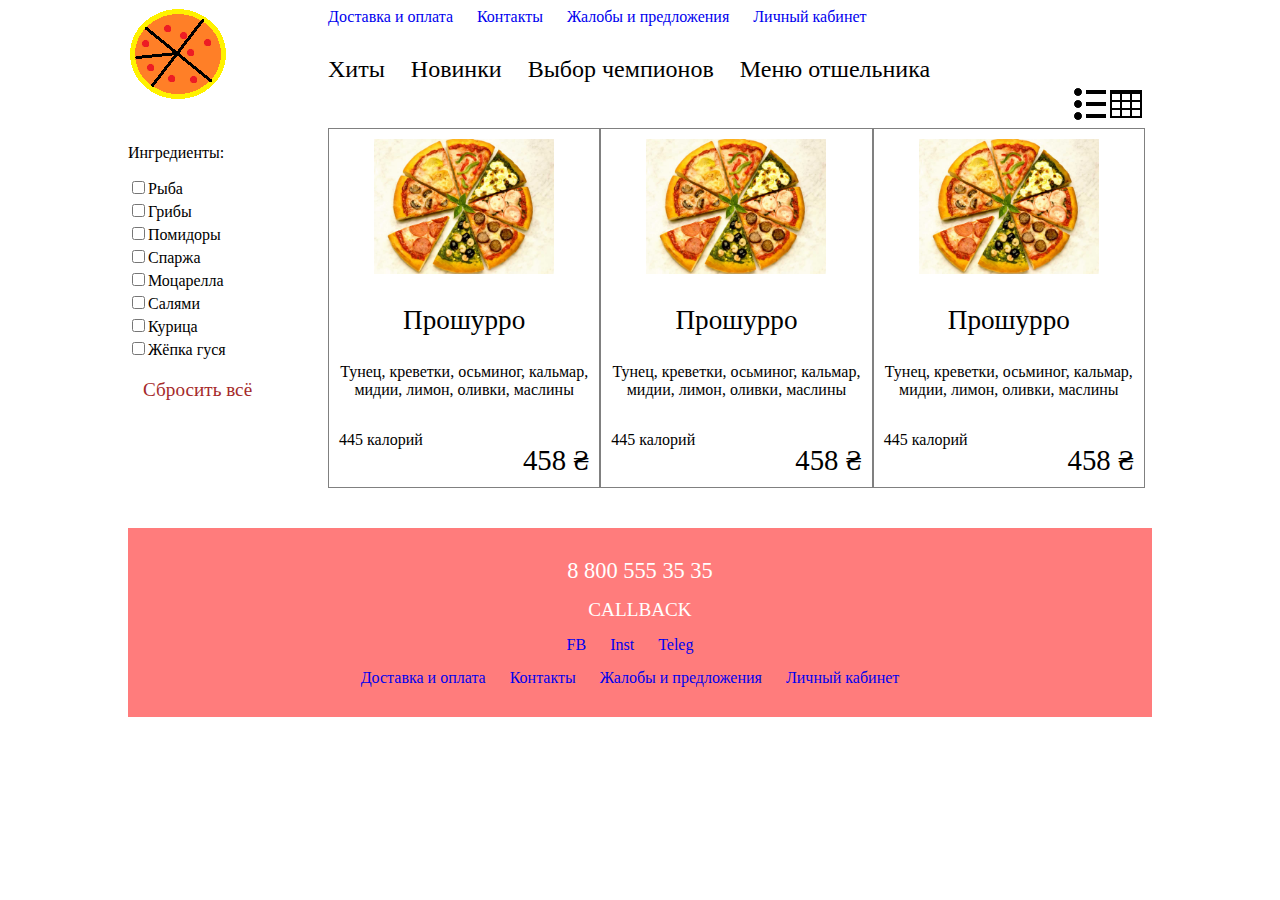
==== index-text.html @ b3ac4e09 "added README.md" ====
<!doctype html>
<html lang="en">
<head>
  <meta charset="UTF-8">
  <meta name="viewport"
        content="width=device-width, user-scalable=no, initial-scale=1.0, maximum-scale=1.0, minimum-scale=1.0">
  <meta http-equiv="X-UA-Compatible" content="ie=edge">
  <title>Document</title>
  <link rel="stylesheet" href="css/styles.css">
</head>
<body>
<div class="page-wrapper">
  <div class="page-wrapper__inner container">
    <header>
      <div class="header__logo-box">
        <img src="resources/img/logo.png" alt="LOGO">
      </div>
      <div class="header__menu--right">
        <div class="header__menu menu">
          <ul>
            <li><a href="#">Доставка и оплата</a></li>
            <li><a href="#">Контакты</a></li>
            <li><a href="#">Жалобы и предложения</a></li>
            <li><a href="#">Личный кабинет</a></li>
          </ul>
        </div>
        <div class="shop-cart"></div>
        <div class="header__offers menu">
          <ul>
            <li>Хиты</li>
            <li>Новинки</li>
            <li>Выбор чемпионов</li>
            <li>Меню отшельника</li>
          </ul>
        </div>
      </div>
      <div class="switch-view">
        <img id="switch-view__list" src="resources/img/switch--list.png" alt="Switch to list view">
        <img id="switch-view__table" src="resources/img/switch--table.png" alt="Switch to table view">
      </div>
    </header>
    
    <aside>
      <div class="aside-container">
        <div class="filter">
          <div class="filter__section filter__ingredients">
            <p class="filter__calories--describe">Ингредиенты:</p>
            <ul>
              <li><label><input type="checkbox" name="ingredients" id="fish">Рыба</label></li>
              <li><label><input type="checkbox" name="ingredients" id="mushrooms">Грибы</label></li>
              <li><label><input type="checkbox" name="ingredients" id="tomatoes">Помидоры</label></li>
              <li><label><input type="checkbox" name="ingredients" id="asparagus">Спаржа</label></li>
              <li><label><input type="checkbox" name="ingredients" id="mozzarella">Моцарелла</label></li>
              <li><label><input type="checkbox" name="ingredients" id="salami">Салями</label></li>
              <li><label><input type="checkbox" name="ingredients" id="chicken">Курица</label></li>
              <li><label><input type="checkbox" name="ingredients" id="goose">Жёпка гуся</label></li>
            </ul>
          </div>
          <div class="filter__section filter__calories">
            <p class="filter__calories--describe">Калорий на 100гр:</p>
            <ul>
              <li><label><input type="checkbox" name="calories" id="calorie50"><50</label></li>
              <li><label><input type="checkbox" name="calories" id="calories50_100">50-100</label></li>
              <li><label><input type="checkbox" name="calories" id="calories100"><100</label></li>
            </ul>
          </div>
          <div class="remove-filters">Сбросить всё</div>
        </div>
      </div>
    </aside>
    
    <main>
<!--      <div class="items__no&#45;&#45;items">-->
<!--        <h2>Ничего не найдено по запросу!</h2>-->
<!--      </div>-->
<!--      <div class="items-wrapper&#45;&#45;list">-->
<!--        <div class="item">-->
<!--          <img class="item__logo" src="resources/img/logo.png" alt="pizza IMG">-->
<!--          <div class="item__name">Прошурро</div>-->
<!--          <div class="item__price">458 ₴</div>-->
<!--        </div>-->
<!--      </div>-->
<!--      <div class="items-wrapper&#45;&#45;list">-->
<!--        <div class="item">-->
<!--          <img class="item__logo" src="resources/img/logo.png" alt="pizza IMG">-->
<!--          <div class="item__name">Прошурро</div>-->
<!--          <div class="item__price">458 ₴</div>-->
<!--        </div>-->
<!--      </div>-->
      <div class="items-wrapper--table">
        <div class="item">
          <img class="item__image" src="resources/img/pizza-img.jpg" alt="pizza IMG">
          <p class="item__name">Прошурро</p>
          <p class="item__ingredients">Тунец, креветки, осьминог, кальмар, мидии, лимон, оливки, маслины</p>
          <p class="item__calories">445 калорий</p>
          <p class="item__price">458 ₴</p>
        </div>
      </div>
      <div class="items-wrapper--table">
        <div class="item">
          <img class="item__image" src="resources/img/pizza-img.jpg" alt="pizza IMG">
          <p class="item__name">Прошурро</p>
          <p class="item__ingredients">тунец, креветки, осьминог, кальмар, мидии, лимон, оливки, маслины</p>
          <p class="item__calories">445 калорий</p>
          <p class="item__price">458 ₴</p>
        </div>
      </div>
      <div class="items-wrapper--table">
        <div class="item">
          <img class="item__image" src="resources/img/pizza-img.jpg" alt="pizza IMG">
          <p class="item__name">Прошурро</p>
          <p class="item__ingredients">Тунец, креветки, осьминог, кальмар, мидии, лимон, оливки, маслины</p>
          <p class="item__calories">445 калорий</p>
          <p class="item__price">458 ₴</p>
        </div>
      </div>
    </main>
    <footer>
      <div class="footer__inner">
        <div class="footer__phone footer__row">8 800 555 35 35</div>
        <div class="footer__callback footer__row">Callback</div>
        <div class="footer__social social footer__row">
          <ul>
            <li><a href="#">FB</a></li>
            <li><a href="#">Inst</a></li>
            <li><a href="#">Teleg</a></li>
          </ul>
        </div>
        <div class="footer__menu menu footer__row">
          <ul>
            <li><a href="#">Доставка и оплата</a></li>
            <li><a href="#">Контакты</a></li>
            <li><a href="#">Жалобы и предложения</a></li>
            <li><a href="#">Личный кабинет</a></li>
          </ul>
        </div>
      </div>
    </footer>
  </div>

<!--  <div class="layout-menu__container">-->
<!--    <div class="layout-menu">-->
<!--      <h1 class="layout-menu&#45;&#45;offer">Привет! Как ты хочешь нас видеть 🍕?</h1>-->
<!--      <div class="layout-menu__option layout-menu__option-table">Табличкой</div>-->
<!--      <div class="layout-menu__option layout-menu__option-list">Списком</div>-->
<!--    </div>-->
<!--  </div>-->
</div>
<script src="js/content.js" defer></script>
<script src="js/page-components.js" defer></script>
<script src="js/site-builder.js" defer></script>
</body>
</html>
---- css/styles.css ----
.page-wrapper__inner {
  margin: 0 auto;
  max-width: 1024px;
}

header {
  position: relative;
}

.header__logo-box {
  width: 200px;
  text-align: left;
  float: left;
}

.header__menu--right {
  margin-left: 200px;
  height: 120px;
}

.header__offers{
  margin-top: 30px;
  font-size: 1.5rem;
}

.switch-view {
  position: absolute;
  top: 80px;
  right: 10px;
  cursor: pointer;
}

.switch-view--inactive {
  opacity: 30%;
}

.social li,
.menu li{
  display: inline-block;
  margin-right: 20px;
}

aside {
  width: 200px;
  float: left;
}

.filter li {
  margin-top: 3px;
}

.filter__calories {
  display: none;
}

.remove-filters {
  margin-top: 20px;
  padding-left: 15px;
  font-size: 1.2rem;
  color: brown;
  cursor: pointer;
}

.remove-filters:hover {
  text-decoration: underline;
}

.clearfix::after {
  content: "";
  display: table;
  clear: both;
}

main {
  width: 80%;
  display: flex;
  flex-wrap: wrap;
  /*justify-content: space-between;*/
}

.items__no--items {
  margin-bottom: 400px;
}

.items-wrapper--table {
  flex-basis: 33%;
  border: 1px solid grey;
  text-align: center;
}

.item__image {
  margin-top: 10px;
  width: 180px;
}

.item__name {
  font-size: 1.7rem;
}

.item__ingredients {
  min-height: 24px;
}

.item__ingredients:first-letter {
  text-transform: uppercase;
}

.item__calories {
  float: left;
  margin-left: 10px;
}

.item__price {
  float: right;
  margin-right: 10px;
  margin-bottom: 10px;
  font-size: 1.8rem;
}

.items-wrapper--list {
  width: 100%;
  border: 1px solid grey;
}

.items-wrapper--list .item {
  margin: 5px;
  display: flex;
  align-items: center;
}

.items-wrapper--list .item__price {
  float: none;
  margin: 0;
}

.items-wrapper--list .item__name {
  min-width: 300px;
}

.items-wrapper--list .item__logo {
  height: 50px;
  margin-right: 30px;
}

li a {
  text-decoration: none;
}

ul {
  margin: 0;
  padding: 0;
  list-style-type: none;
}

.footer__inner {
  margin-top: 40px;
  padding: 15px 0;
  text-align: center;
  background: #ff7c7c;
  color: white;
}

.footer__row {
  margin: 15px auto;
}

.footer__phone {
  font-size: 1.4rem;
}

.footer__callback {
  text-transform: uppercase;
  font-size: 1.2rem;
}

.layout-menu__container {
  position: fixed;
  top: 40%;
  left: 50%;
  transform: translate(-50%, -50%);
  height: 100%;
  width: 100%;
  text-align: center;
  background: white;
}

.layout-menu {
  padding: 10%;
}

.layout-menu h1 {
  font-size: 3rem;
}

.layout-menu__option {
  display: inline-block;
  width: 250px;
  font-size: 2rem;
  margin-top: 1rem;
  padding: 1rem 2rem;
  cursor: pointer;
  transition: all .4s;
}

.layout-menu__option:hover {
  transform: translateY(-10px);
  box-shadow: 3px 3px 5px 6px #ccc;
}
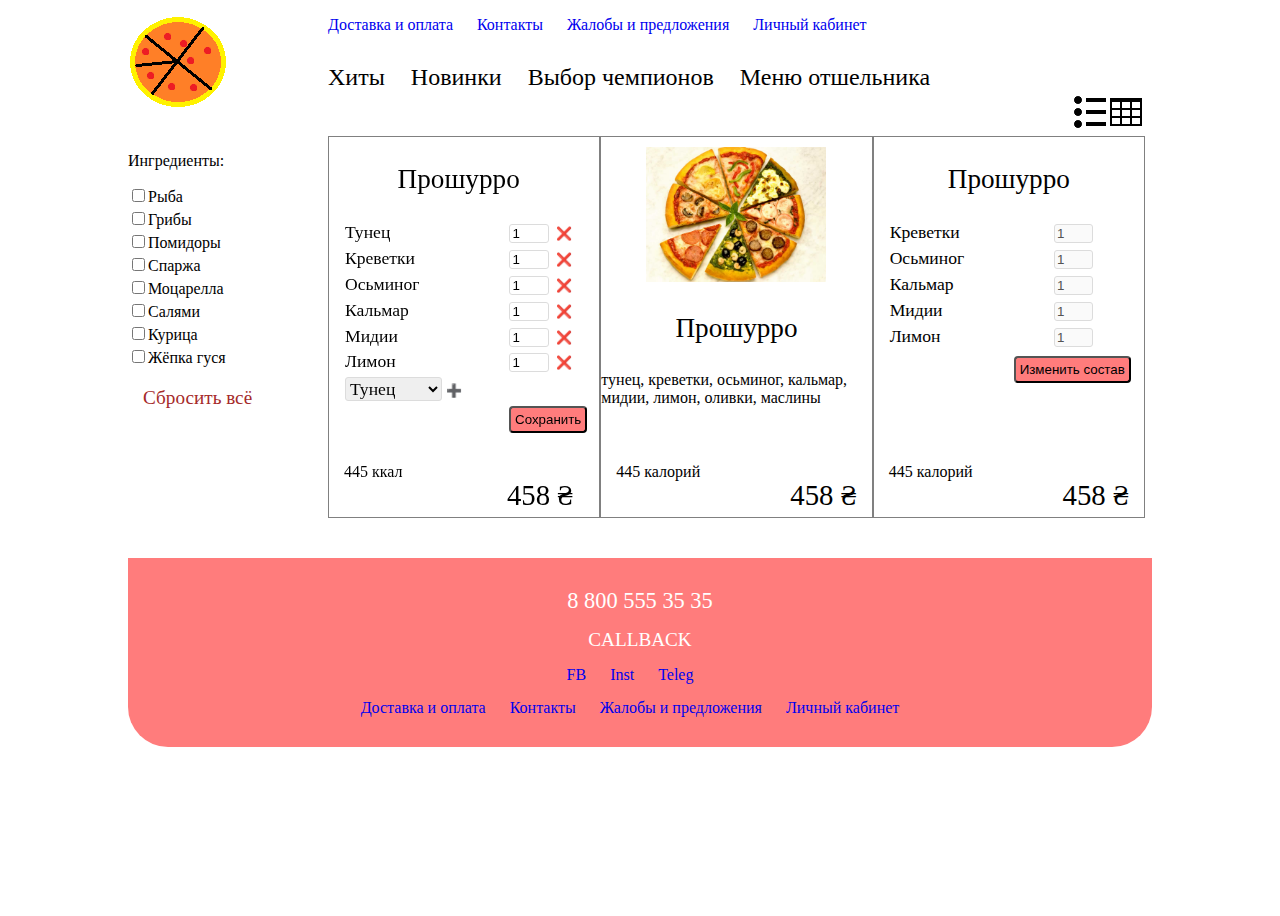
==== commit 38c6ce08: "set HTML for task B" ====
--- a/index-text.html
+++ b/index-text.html
@@ -6,7 +6,7 @@
         content="width=device-width, user-scalable=no, initial-scale=1.0, maximum-scale=1.0, minimum-scale=1.0">
   <meta http-equiv="X-UA-Compatible" content="ie=edge">
   <title>Document</title>
-  <link rel="stylesheet" href="css/styles.css">
+  <link rel="stylesheet" href="css/styles-text.css">
 </head>
 <body>
 <div class="page-wrapper">
@@ -87,17 +87,67 @@
 <!--          <div class="item__price">458 ₴</div>-->
 <!--        </div>-->
 <!--      </div>-->
-      <div class="items-wrapper--table">
-        <div class="item">
-          <img class="item__image" src="resources/img/pizza-img.jpg" alt="pizza IMG">
-          <p class="item__name">Прошурро</p>
-          <p class="item__ingredients">Тунец, креветки, осьминог, кальмар, мидии, лимон, оливки, маслины</p>
-          <p class="item__calories">445 калорий</p>
-          <p class="item__price">458 ₴</p>
-        </div>
-      </div>
-      <div class="items-wrapper--table">
-        <div class="item">
+      <div class="item item--table">
+        <div class="card">
+          <div class="card__side card__side--front">
+            <p class="item__name">Прошурро</p>
+            <div class="item__ingredients">
+              <div class="item__ingredient">
+                <label for="proshurro">Тунец </label>
+                <input value="1" min="1" max="15" type="number" id="proshurro">
+                <span class="interactive-element">&nbsp;❌</span>
+              </div>
+              <div class="item__ingredient">
+                <label for="proshurro">Креветки </label>
+                <input value="1" min="1" max="15" type="number" id="proshurro">
+                <span class="interactive-element">&nbsp;❌</span>
+              </div>
+              <div class="item__ingredient">
+                <label for="proshurro">Осьминог </label>
+                <input value="1" min="1" max="15" type="number" id="proshurro">
+                <span class="interactive-element">&nbsp;❌</span>
+              </div>
+              <div class="item__ingredient">
+                <label for="proshurro">Кальмар </label>
+                <input value="1" min="1" max="15" type="number" id="proshurro">
+                <span class="interactive-element">&nbsp;❌</span>
+              </div>
+              <div class="item__ingredient">
+                <label for="proshurro">Мидии </label>
+                <input value="1" min="1" max="15" type="number" id="proshurro">
+                <span class="interactive-element">&nbsp;❌</span>
+              </div>
+              <div class="item__ingredient">
+                <label for="proshurro">Лимон </label>
+                <input value="1" min="1" max="15" type="number" id="proshurro">
+                <span class="interactive-element">&nbsp;❌</span>
+              </div>
+              <div class="item__ingredient">
+                <select name="add-ingredient" id="item--add">
+                  <option value="">Тунец</option>
+                  <option value="">Креветки</option>
+                  <option value="">Осьминог</option>
+                  <option value="">Кальмар</option>
+                  <option value="">Мидии</option>
+                  <option value="">Лимон</option>
+                </select> <span class="interactive-element">➕</span>
+              </div>
+              <button class="active-btn item__btn-save">Сохранить</button>
+            </div>
+            <p class="item__calories">445 ккал</p>
+            <p class="item__price">458 ₴</p>
+          </div>
+          <div class="card__side card__side--back">
+            <img class="item__image" src="resources/img/pizza-img.jpg" alt="pizza IMG">
+            <p class="item__name">Прошурро</p>
+            <p class="item__ingredients">тунец, креветки, осьминог, кальмар, мидии, лимон, оливки, маслины</p>
+            <p class="item__calories">445 ккал</p>
+            <p class="item__price">458 ₴</p>
+          </div>
+        </div>
+      </div>
+      <div class="item--table">
+        <div class="item-card">
           <img class="item__image" src="resources/img/pizza-img.jpg" alt="pizza IMG">
           <p class="item__name">Прошурро</p>
           <p class="item__ingredients">тунец, креветки, осьминог, кальмар, мидии, лимон, оливки, маслины</p>
@@ -105,11 +155,43 @@
           <p class="item__price">458 ₴</p>
         </div>
       </div>
-      <div class="items-wrapper--table">
-        <div class="item">
-          <img class="item__image" src="resources/img/pizza-img.jpg" alt="pizza IMG">
+      <div class="item--table">
+        <div class="item-card">
           <p class="item__name">Прошурро</p>
-          <p class="item__ingredients">Тунец, креветки, осьминог, кальмар, мидии, лимон, оливки, маслины</p>
+          <div class="item__ingredients">
+            <div class="item__ingredient">
+              <label for="proshurro">Креветки</label>
+              <input disabled class="ingredient__edit--disable" value="1" min="1" max="15" type="number" id="proshurro">
+              <span class="ingredient__edit--toggle interactive-element">&nbsp;&nbsp;❌</span>
+            </div>
+            <div class="item__ingredient">
+              <label for="proshurro">Осьминог</label>
+              <input disabled class="ingredient__edit--disable" value="1" min="1" max="15" type="number" id="proshurro">
+            </div>
+            <div class="item__ingredient">
+              <label for="proshurro">Кальмар</label>
+              <input disabled class="ingredient__edit--disable" value="1" min="1" max="15" type="number" id="proshurro">
+            </div>
+            <div class="item__ingredient">
+              <label for="proshurro">Мидии</label>
+              <input disabled class="ingredient__edit--disable" value="1" min="1" max="15" type="number" id="proshurro">
+            </div>
+            <div class="item__ingredient">
+              <label for="proshurro">Лимон</label>
+              <input disabled class="ingredient__edit--disable" value="1" min="1" max="15" type="number" id="proshurro">
+            </div>
+            <div class="item__ingredient ingredient__edit--toggle">
+              <select name="add-ingredient" id="item--add">
+                <option value="">Тунец</option>
+                <option value="">Креветки</option>
+                <option value="">Осьминог</option>
+                <option value="">Кальмар</option>
+                <option value="">Мидии</option>
+                <option value="">Лимон</option>
+              </select> <span class="interactive-element">➕</span>
+            </div>
+            <button class="active-btn item__btn-edit" id="edit_ingredients">Изменить состав</button>
+          </div>
           <p class="item__calories">445 калорий</p>
           <p class="item__price">458 ₴</p>
         </div>
--- a/css/styles-text.css
+++ b/css/styles-text.css
@@ -0,0 +1,319 @@
+:root {
+  --card-heit: 380px;
+}
+
+* {
+  /*box-sizing: border-box;*/
+}
+
+body {
+  margin: 0;
+}
+.page-wrapper {
+  padding-top: 1rem;
+  min-height: 100vh;
+  /*background-image: url("../resources/img/background.jpg");*/
+}
+
+.page-wrapper__inner {
+  position: relative;
+  margin: 0 auto;
+  max-width: 1024px;
+}
+
+header {
+  position: relative;
+}
+
+.header__logo-box {
+  width: 200px;
+  text-align: left;
+  float: left;
+}
+
+.header__menu--right {
+  margin-left: 200px;
+  height: 120px;
+}
+
+.header__offers{
+  margin-top: 30px;
+  font-size: 1.5rem;
+}
+
+.switch-view {
+  position: absolute;
+  top: 80px;
+  right: 10px;
+  cursor: pointer;
+}
+
+.switch-view--inactive {
+  opacity: 30%;
+}
+
+.social li,
+.menu li{
+  display: inline-block;
+  margin-right: 20px;
+}
+
+aside {
+  width: 200px;
+  float: left;
+}
+
+.filter li {
+  margin-top: 3px;
+}
+
+.filter__calories {
+  display: none;
+}
+
+.remove-filters {
+  margin-top: 20px;
+  padding-left: 15px;
+  font-size: 1.2rem;
+  color: brown;
+  cursor: pointer;
+}
+
+.remove-filters:hover {
+  text-decoration: underline;
+}
+
+.clearfix::after {
+  content: "";
+  display: table;
+  clear: both;
+}
+
+main {
+  width: 80%;
+  display: flex;
+  flex-wrap: wrap;
+}
+
+.items__no--items {
+  margin-bottom: 400px;
+}
+
+.item--table {
+  position: relative;
+  flex-basis: 33%;
+  border: 1px solid grey;
+  text-align: center;
+}
+
+.card {
+  position: relative;
+  height: var(--card-heit);
+  perspective: 1500px;
+}
+
+.card__side {
+  position: absolute;
+  top: 0;
+  bottom: 0;
+  height: var(--card-heit);
+  transition: all .8s;
+  backface-visibility: hidden;
+}
+
+.card__side--front {
+
+}
+
+.card__side--back {
+  transform: rotateY(-180deg);
+}
+
+.card:hover .card__side--front {
+  transform: rotateY(180deg);
+}
+
+.card:hover .card__side--back {
+  transform: rotateY(0);
+}
+
+.item--table .item-card {
+  background: white;
+}
+
+.item__image {
+  margin-top: 10px;
+  width: 180px;
+}
+
+.item__name {
+  font-size: 1.7rem;
+}
+
+.item__ingredients {
+  text-align: left;
+  min-height: 24px;
+}
+
+.item__ingredient input{
+  width: 2.5em;
+  border: 1px solid gainsboro;
+  border-radius: 3px;
+}
+
+.ingredient__edit--toggle {
+  display: none;
+}
+
+.item__ingredient {
+  margin: .3rem 1rem;
+  font-size: 1.1rem;
+}
+
+.item__ingredient label {
+  display: inline-block;
+  width: 160px;
+}
+
+.item__ingredient select {
+  border: 1px solid gainsboro;
+  border-radius: 3px;
+  font-family: serif;
+  font-size: 1.1rem;
+}
+
+.item__btn-edit {
+  position: relative;
+  left: 140px;
+  margin-top: 5px;
+}
+
+.item__btn-save {
+  position: relative;
+  left: 180px;
+}
+
+.item__ingredient span {
+  font-size: .8rem;
+  cursor: pointer;
+}
+
+.card__side--back .item__ingredients {
+  text-align: center;
+}
+
+.card__side--back .item__ingredients:first-letter {
+  text-transform: uppercase;
+}
+
+.item__calories {
+  position: absolute;
+  left: 15px;
+  bottom: 20px;
+}
+
+.item__price {
+  position: absolute;
+  right: 15px;
+  bottom: 5px;
+  margin-bottom: 0;
+  font-size: 1.8rem;
+}
+
+.items-wrapper--list {
+  width: 100%;
+  border: 1px solid grey;
+}
+
+.items-wrapper--list .item__ingredient {
+  margin: 5px;
+  display: flex;
+  align-items: center;
+}
+
+.items-wrapper--list .item__price {
+  float: none;
+  margin: 0;
+}
+
+.items-wrapper--list .item__name {
+  min-width: 300px;
+}
+
+.items-wrapper--list .item__logo {
+  height: 50px;
+  margin-right: 30px;
+}
+
+li a {
+  text-decoration: none;
+}
+
+ul {
+  margin: 0;
+  padding: 0;
+  list-style-type: none;
+}
+
+.footer__inner {
+  margin-top: 40px;
+  padding: 15px 0;
+  text-align: center;
+  background: #ff7c7c;
+  color: white;
+  border-radius: 0 0 40px 40px;
+}
+
+.footer__row {
+  margin: 15px auto;
+}
+
+.footer__phone {
+  font-size: 1.4rem;
+}
+
+.footer__callback {
+  text-transform: uppercase;
+  font-size: 1.2rem;
+}
+
+.layout-menu__container {
+  position: fixed;
+  top: 40%;
+  left: 50%;
+  transform: translate(-50%, -50%);
+  height: 100%;
+  width: 100%;
+  text-align: center;
+  background: white;
+}
+
+.layout-menu {
+  padding: 10%;
+}
+
+.layout-menu h1 {
+  font-size: 3rem;
+}
+
+.layout-menu__option {
+  display: inline-block;
+  width: 250px;
+  font-size: 2rem;
+  margin-top: 1rem;
+  padding: 1rem 2rem;
+  cursor: pointer;
+  transition: all .4s;
+}
+
+.layout-menu__option:hover {
+  transform: translateY(-10px);
+  box-shadow: 3px 3px 5px 6px #ccc;
+}
+
+.active-btn {
+  background: #ff7c7c;
+  padding: 4px;
+  border-radius: 4px;
+}
+
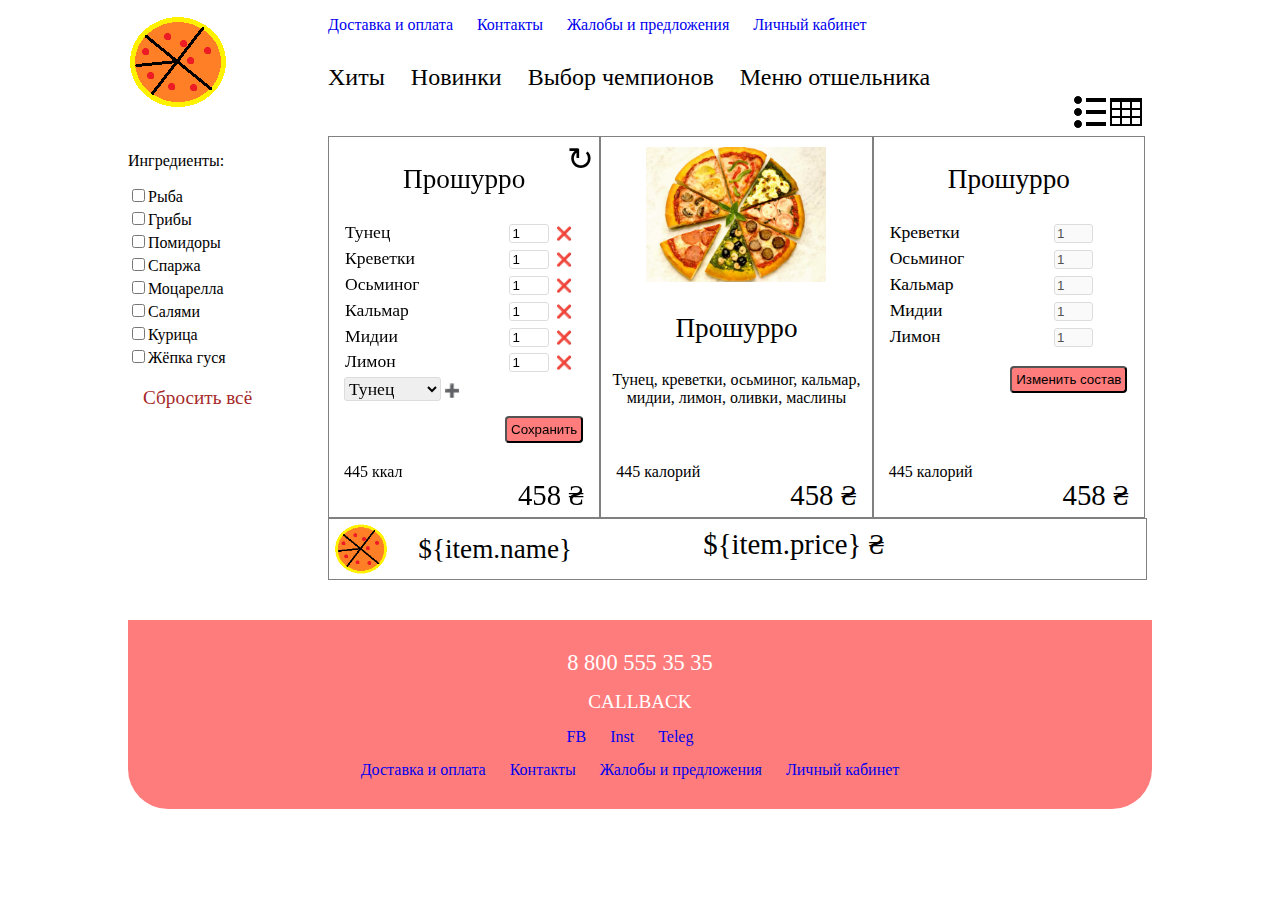
==== commit 6423184d: "created MainElement" ====
--- a/index-text.html
+++ b/index-text.html
@@ -122,35 +122,46 @@
                 <input value="1" min="1" max="15" type="number" id="proshurro">
                 <span class="interactive-element">&nbsp;❌</span>
               </div>
-              <div class="item__ingredient">
-                <select name="add-ingredient" id="item--add">
-                  <option value="">Тунец</option>
-                  <option value="">Креветки</option>
-                  <option value="">Осьминог</option>
-                  <option value="">Кальмар</option>
-                  <option value="">Мидии</option>
-                  <option value="">Лимон</option>
-                </select> <span class="interactive-element">➕</span>
-              </div>
-              <button class="active-btn item__btn-save">Сохранить</button>
-            </div>
+<!--              <div class="item__ingredient">-->
+<!--                <select name="add-ingredient" id="item&#45;&#45;add">-->
+<!--                  <option value="">Тунец</option>-->
+<!--                  <option value="">Креветки</option>-->
+<!--                  <option value="">Осьминог</option>-->
+<!--                  <option value="">Кальмар</option>-->
+<!--                  <option value="">Мидии</option>-->
+<!--                  <option value="">Лимон</option>-->
+<!--                </select> <span class="interactive-element">➕</span>-->
+<!--              </div>              -->
+            </div>
+            <div class="select-option">
+              <select class="add-ingredient" name="add-ingredient">
+              <option value="">Тунец</option>
+              <option value="">Креветки</option>
+              <option value="">Осьминог</option>
+              <option value="">Кальмар</option>
+              <option value="">Мидии</option>
+              <option value="">Лимон</option>
+            </select><span class="interactive-element"> ➕</span>
+            </div>
+            <button class="active-btn item__btn-save">Сохранить</button>
             <p class="item__calories">445 ккал</p>
             <p class="item__price">458 ₴</p>
           </div>
           <div class="card__side card__side--back">
             <img class="item__image" src="resources/img/pizza-img.jpg" alt="pizza IMG">
             <p class="item__name">Прошурро</p>
-            <p class="item__ingredients">тунец, креветки, осьминог, кальмар, мидии, лимон, оливки, маслины</p>
+            <p class="item__ingredients--list">тунец, креветки, осьминог, кальмар, мидии, лимон, оливки, маслины</p>
             <p class="item__calories">445 ккал</p>
             <p class="item__price">458 ₴</p>
           </div>
+          <div class="reverse-btn" id="reverseCard">↻</div>
         </div>
       </div>
       <div class="item--table">
         <div class="item-card">
           <img class="item__image" src="resources/img/pizza-img.jpg" alt="pizza IMG">
           <p class="item__name">Прошурро</p>
-          <p class="item__ingredients">тунец, креветки, осьминог, кальмар, мидии, лимон, оливки, маслины</p>
+          <p class="item__ingredients--list">тунец, креветки, осьминог, кальмар, мидии, лимон, оливки, маслины</p>
           <p class="item__calories">445 калорий</p>
           <p class="item__price">458 ₴</p>
         </div>
@@ -190,10 +201,17 @@
                 <option value="">Лимон</option>
               </select> <span class="interactive-element">➕</span>
             </div>
-            <button class="active-btn item__btn-edit" id="edit_ingredients">Изменить состав</button>
-          </div>
+          </div>
+          <button class="active-btn item__btn-edit" id="edit_ingredients">Изменить состав</button>
           <p class="item__calories">445 калорий</p>
           <p class="item__price">458 ₴</p>
+        </div>
+      </div>
+      <div class="item--list">
+        <div class="item">
+          <img class="item__logo" src="resources/img/logo.png" alt="Pizza LOGO">
+          <div class="item__name">${item.name}</div>
+          <div class="item__price">${item.price} ₴</div>
         </div>
       </div>
     </main>
@@ -231,5 +249,15 @@
 <script src="js/content.js" defer></script>
 <script src="js/page-components.js" defer></script>
 <script src="js/site-builder.js" defer></script>
+<script>
+  let main = document.querySelector("main");
+  main.addEventListener("click", event => {
+    if (event.target.className === "reverse-btn") {
+      let reverse = event.target;
+      let card = reverse.parentNode;
+      card.classList.toggle("card--rotated");
+    }
+  })
+</script>
 </body>
 </html>--- a/css/styles-text.css
+++ b/css/styles-text.css
@@ -117,6 +117,7 @@
   top: 0;
   bottom: 0;
   height: var(--card-heit);
+  width: 100%;
   transition: all .8s;
   backface-visibility: hidden;
 }
@@ -129,12 +130,27 @@
   transform: rotateY(-180deg);
 }
 
-.card:hover .card__side--front {
+/*.card:active .card__side--front {*/
+/*  transform: rotateY(180deg);*/
+/*}*/
+
+/*.card:active .card__side--back {*/
+/*  transform: rotateY(0);*/
+/*}*/
+.card--rotated .card__side--front {
   transform: rotateY(180deg);
 }
 
-.card:hover .card__side--back {
+.card--rotated .card__side--back {
   transform: rotateY(0);
+}
+
+.reverse-btn {
+  position: absolute;
+  top: 3px;
+  right: 5px;
+  font-size: 2rem;
+  cursor: pointer;
 }
 
 .item--table .item-card {
@@ -175,7 +191,12 @@
   width: 160px;
 }
 
-.item__ingredient select {
+.select-option {
+  text-align: left;
+}
+
+.add-ingredient {
+  margin-left: 15px;
   border: 1px solid gainsboro;
   border-radius: 3px;
   font-family: serif;
@@ -184,25 +205,25 @@
 
 .item__btn-edit {
   position: relative;
-  left: 140px;
-  margin-top: 5px;
+  left: 60px;
+  top: 15px;
 }
 
 .item__btn-save {
   position: relative;
-  left: 180px;
-}
-
-.item__ingredient span {
+  top: 15px;
+  left: 80px;
+}
+
+.interactive-element {
   font-size: .8rem;
   cursor: pointer;
 }
-
 .card__side--back .item__ingredients {
   text-align: center;
 }
 
-.card__side--back .item__ingredients:first-letter {
+.item__ingredients--list:first-letter {
   text-transform: uppercase;
 }
 
@@ -220,27 +241,27 @@
   font-size: 1.8rem;
 }
 
-.items-wrapper--list {
+.item--list {
   width: 100%;
   border: 1px solid grey;
 }
 
-.items-wrapper--list .item__ingredient {
+.item--list .item {
   margin: 5px;
   display: flex;
   align-items: center;
 }
 
-.items-wrapper--list .item__price {
-  float: none;
+.item--list .item__price {
   margin: 0;
-}
-
-.items-wrapper--list .item__name {
+  position: relative;
+}
+
+.item--list .item__name {
   min-width: 300px;
 }
 
-.items-wrapper--list .item__logo {
+.item--list .item__logo {
   height: 50px;
   margin-right: 30px;
 }
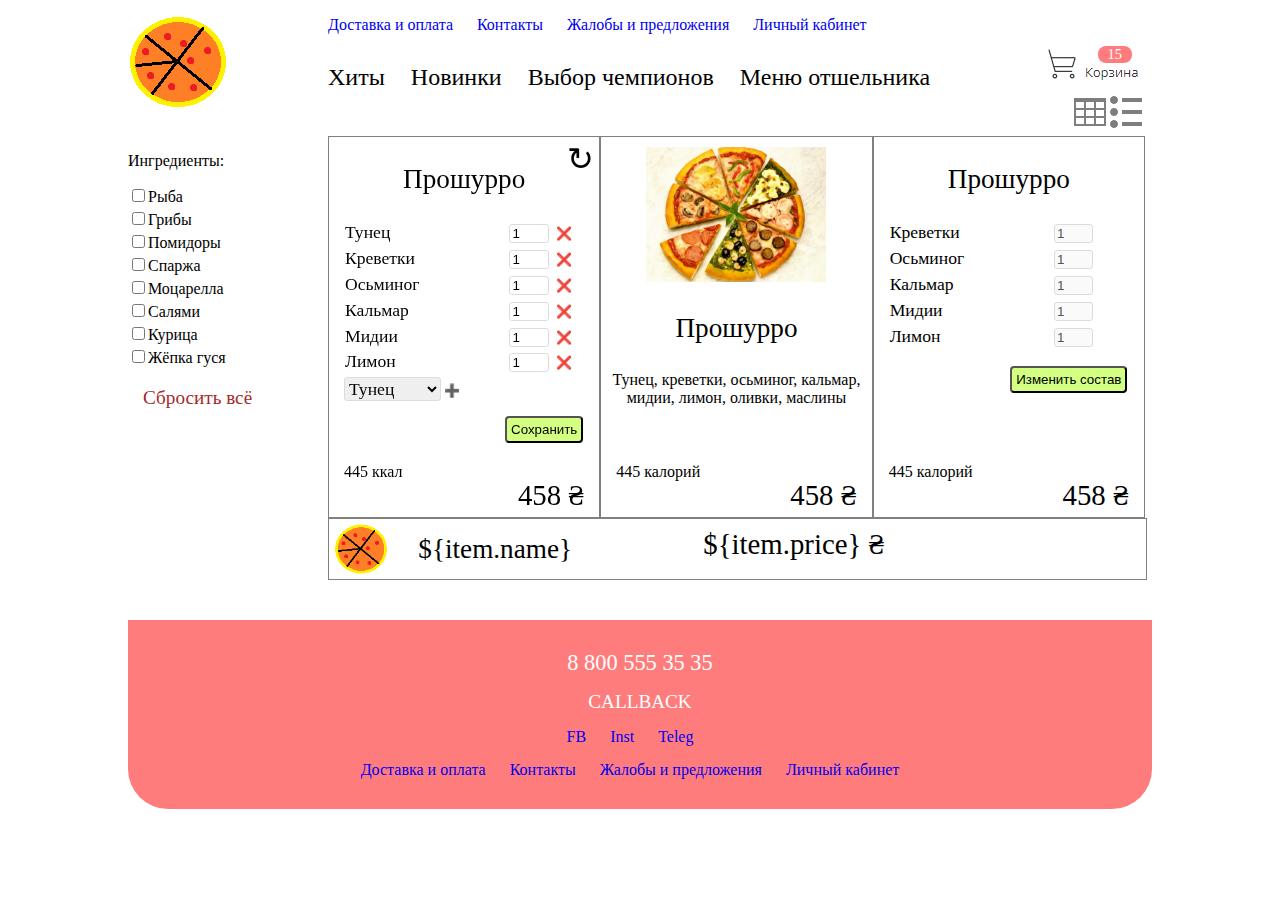
==== commit 56714df5: "bucket part" ====
--- a/index-text.html
+++ b/index-text.html
@@ -35,8 +35,8 @@
         </div>
       </div>
       <div class="switch-view">
-        <img id="switch-view__list" src="resources/img/switch--list.png" alt="Switch to list view">
-        <img id="switch-view__table" src="resources/img/switch--table.png" alt="Switch to table view">
+        <img id="switch-view__table" class="switch-view__element" src="resources/img/switch--table.png" alt="Switch to table view">
+        <img id="switch-view__list" class="switch-view__element" src="resources/img/switch--list.png" alt="Switch to list view">
       </div>
     </header>
     
@@ -236,6 +236,94 @@
         </div>
       </div>
     </footer>
+    <div class="bucket">
+      <div class="bucket__info">
+        <div class="bucket__quantity">
+          15
+        </div>
+        <div class="bucket__img">
+          <img src="resources/img/bucket.png" alt="Bucket">
+        </div>
+      </div>
+      <div class="bucket__list">
+        <div class="bucket__list--cards">
+          <div class="bucket__list--item" id="item--1">
+            <div class="bucket-item__delete">❌</div>
+            <div class="bucket-item__img">
+              <img src="resources/img/Джовано.png" alt="Pizza img">
+            </div>
+            <div class="bucket-item__col-3">
+              <div class="bucket-item__name">Прошурро</div>
+              <div class="bucket-item__quantity">
+                <label>кол-во: <input value="1" min="1" max="15" type="number" id="proshurro"></label>
+              </div>
+            </div>
+            <div class="bucket-item__price">555 ₴</div>
+          </div>
+
+          <div class="bucket__list--item" id="item--1">
+            <div class="bucket-item__delete">❌</div>
+            <div class="bucket-item__img">
+              <img src="resources/img/Джовано.png" alt="Pizza img">
+            </div>
+            <div class="bucket-item__col-3">
+              <div class="bucket-item__name">Прошурро</div>
+              <div class="bucket-item__quantity">
+                <label>кол-во: <input value="1" min="1" max="15" type="number" id="proshurro"></label>
+              </div>
+            </div>
+            <div class="bucket-item__price">555 ₴</div>
+          </div>
+
+          <div class="bucket__list--item" id="item--1">
+            <div class="bucket-item__delete">❌</div>
+            <div class="bucket-item__img">
+              <img src="resources/img/Джовано.png" alt="Pizza img">
+            </div>
+            <div class="bucket-item__col-3">
+              <div class="bucket-item__name">Прошурро</div>
+              <div class="bucket-item__quantity">
+                <label>кол-во: <input value="1" min="1" max="15" type="number" id="proshurro"></label>
+              </div>
+            </div>
+            <div class="bucket-item__price">555 ₴</div>
+          </div>
+
+          <div class="bucket__list--item" id="item--1">
+            <div class="bucket-item__delete">❌</div>
+            <div class="bucket-item__img">
+              <img src="resources/img/Джовано.png" alt="Pizza img">
+            </div>
+            <div class="bucket-item__col-3">
+              <div class="bucket-item__name">Прошурро</div>
+              <div class="bucket-item__quantity">
+                <label>кол-во: <input value="1" min="1" max="15" type="number" id="proshurro"></label>
+              </div>
+            </div>
+            <div class="bucket-item__price">555 ₴</div>
+          </div>
+
+          <div class="bucket__list--item" id="item--1">
+            <div class="bucket-item__delete">❌</div>
+            <div class="bucket-item__img">
+              <img src="resources/img/Джовано.png" alt="Pizza img">
+            </div>
+            <div class="bucket-item__col-3">
+              <div class="bucket-item__name">Прошурро</div>
+              <div class="bucket-item__quantity">
+                <label>кол-во: <input value="1" min="1" max="15" type="number" id="proshurro"></label>
+              </div>
+            </div>
+            <div class="bucket-item__price">555 ₴</div>
+          </div>
+        </div>
+
+        <div class="bucket__order">
+          <span class="order-sum-price">1555 ₴</span>
+          <button class="active-btn order-btn">Заказать!</button>
+        </div>
+      </div>
+    </div>
   </div>
 
 <!--  <div class="layout-menu__container">-->
--- a/css/styles-text.css
+++ b/css/styles-text.css
@@ -1,5 +1,6 @@
 :root {
   --card-heit: 380px;
+  --order-item-height: 75px;
 }
 
 * {
@@ -48,8 +49,13 @@
   cursor: pointer;
 }
 
-.switch-view--inactive {
-  opacity: 30%;
+.switch-view__element {
+  opacity: .5;
+  transition: opacity .2s;
+}
+
+.switch-view__element:hover {
+  opacity: 1;
 }
 
 .social li,
@@ -333,8 +339,121 @@
 }
 
 .active-btn {
-  background: #ff7c7c;
+  background: #d3ff82;
   padding: 4px;
   border-radius: 4px;
 }
 
+/*All the bucket stuff*/
+
+.bucket {
+  position: absolute;
+  top: 30px;
+  right: 10px;
+  cursor: pointer;
+}
+
+.bucket__info {
+  position: relative;
+  z-index: 1000;
+}
+
+.bucket__quantity {
+  position: absolute;
+  right: 10px;
+  padding: 0 10px;
+  border-radius: 8px;
+  background: #ff7c7c;
+}
+
+.bucket__quantity {
+  font-size: .9rem;
+  color: white;
+}
+
+.bucket__list {
+  position: absolute;
+  right: -3px;
+  top: -3px;
+  width: 350px;
+  height: 400px;
+  padding: 50px 10px 0 10px;
+  background: white;
+  border: 1px solid gainsboro;
+  z-index: 900;
+  display: none;
+}
+
+.bucket__list--cards {
+  overflow: auto;
+  height: 340px;
+}
+
+.bucket:hover .bucket__list {
+  display: block;
+}
+
+.bucket__list--item {
+  margin-top: 10px;
+  display: flex;
+  align-items: center;
+}
+
+.bucket__list--item div {
+  display: inline-block;
+}
+
+.bucket-item__col-3 {
+  height:  var(--order-item-height);
+  margin-left: 20px;
+}
+
+.bucket-item__name {
+  margin-top: 8px;
+  font-size: 1.2rem;
+}
+
+.bucket-item__col-3 div{
+  display: block;
+  width: 120px;
+}
+
+.bucket-item__quantity {
+  margin-top: 10px;
+}
+
+.bucket-item__img img {
+  margin-left: 15px;
+  border-radius: 10px;
+  height: var(--order-item-height);
+}
+
+.bucket-item__quantity input {
+  width: 35px;
+}
+
+.bucket-item__price {
+  font-size: 1.5rem;
+}
+
+.bucket__order {
+  height: 60px;
+  background: white;
+  display: flex;
+  align-items: center;
+}
+
+.order-sum-price {
+  text-decoration: underline;
+  margin-left: 70px;
+  width: 85px;
+  font-size: 1.6rem;
+}
+
+.order-btn {
+  margin-left: 75px;
+  font-size: 1.2rem;
+  height: 37px;
+  width: 110px;
+  background: #ff5154;
+}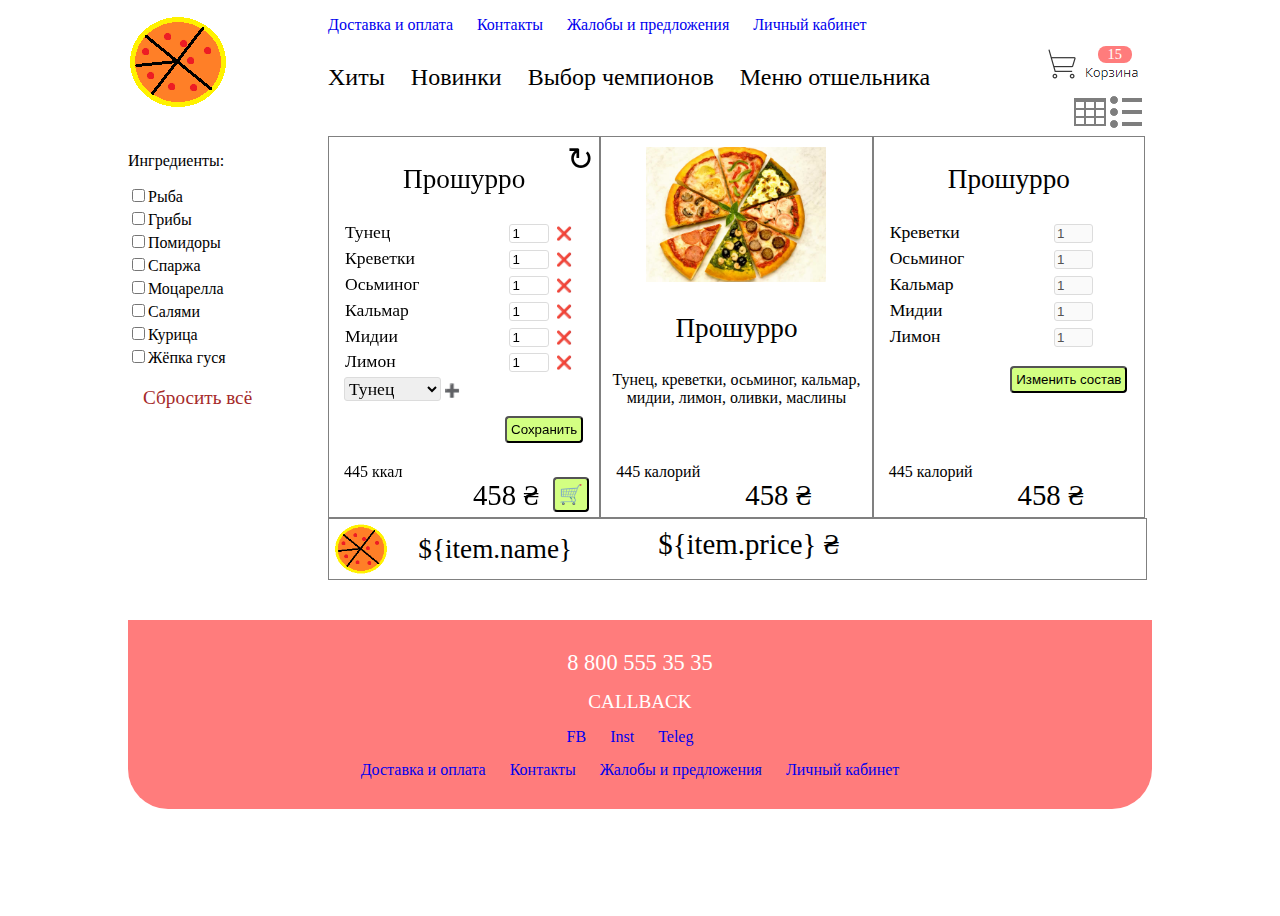
==== commit d68e6956: "implemented local storage" ====
--- a/index-text.html
+++ b/index-text.html
@@ -154,6 +154,7 @@
             <p class="item__calories">445 ккал</p>
             <p class="item__price">458 ₴</p>
           </div>
+          <button class="active-btn item-order">🛒</button>
           <div class="reverse-btn" id="reverseCard">↻</div>
         </div>
       </div>
--- a/css/styles-text.css
+++ b/css/styles-text.css
@@ -241,7 +241,7 @@
 
 .item__price {
   position: absolute;
-  right: 15px;
+  right: 60px;
   bottom: 5px;
   margin-bottom: 0;
   font-size: 1.8rem;
@@ -270,6 +270,14 @@
 .item--list .item__logo {
   height: 50px;
   margin-right: 30px;
+}
+
+.item-order {
+  position: absolute;
+  right: 10px;
+  bottom: 5px;
+  background: #ff7c7c;
+  font-size: 1.2rem;
 }
 
 li a {
